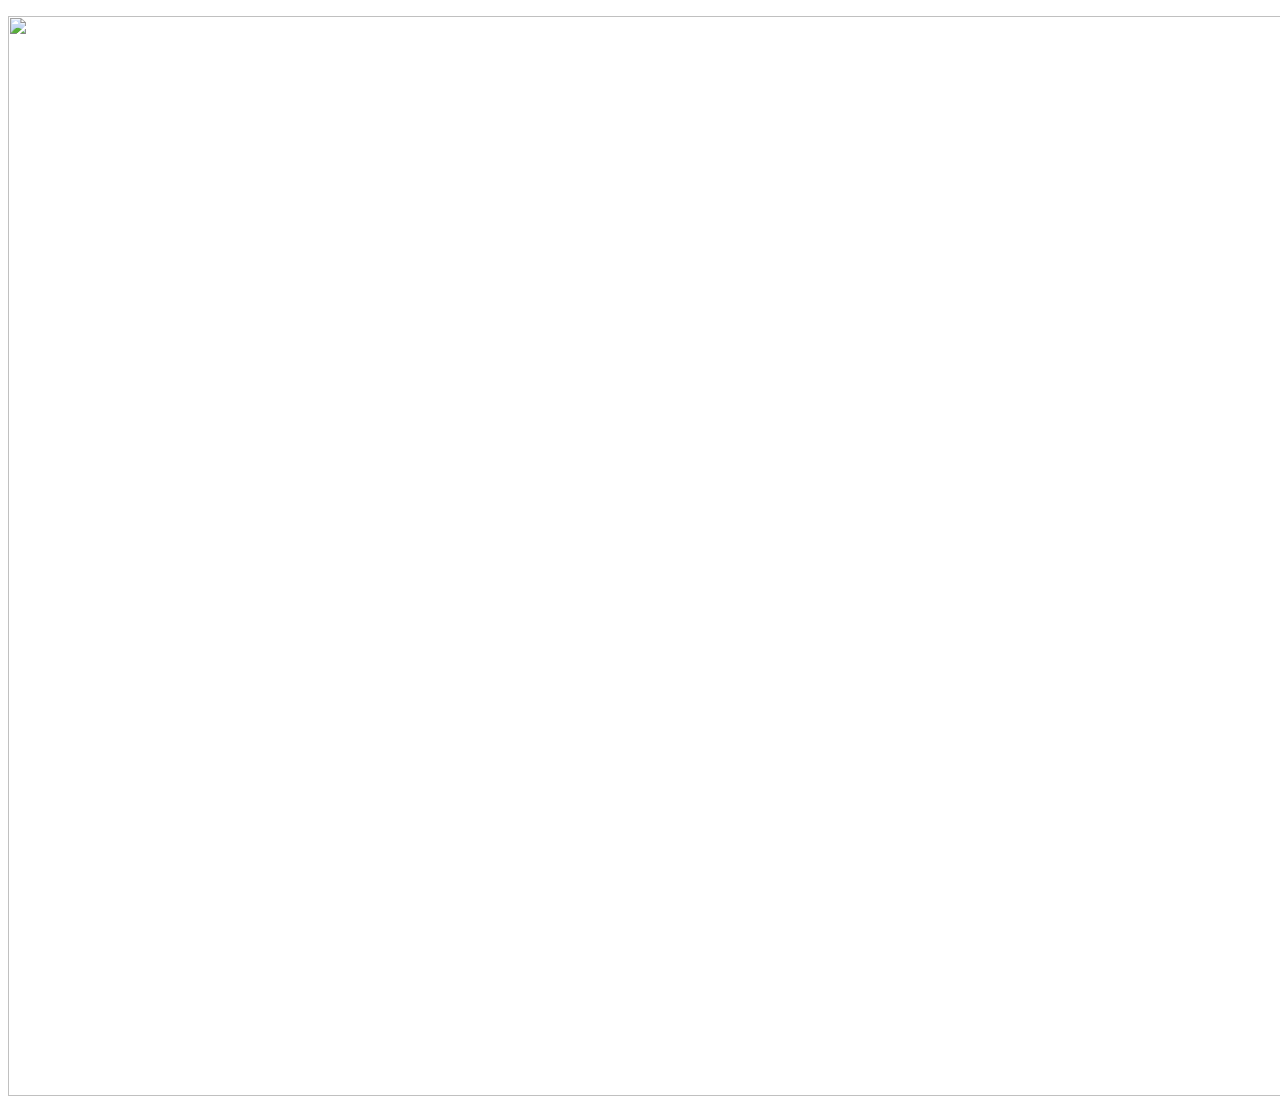
==== timeout.html @ 7aa86839 "v1" ====
<!DOCTYPE html>
<!-- This is the page that index redirects too after the song ends or whenever you decide.
You are free to delete this tho'. 
Don't mind the mess.

********************************************************************
CONTACT: Eren Gedik
********************************************************************
Github: https://github.com/erenged1k
Discord: erenged1k#0666

!-->
<html>
<head>
</style>
</head>
<body>
<div id="loading"></p><img src="img/timeout.png" style="width:1920px;height:1080px;"></p></div>
</body>
</html>
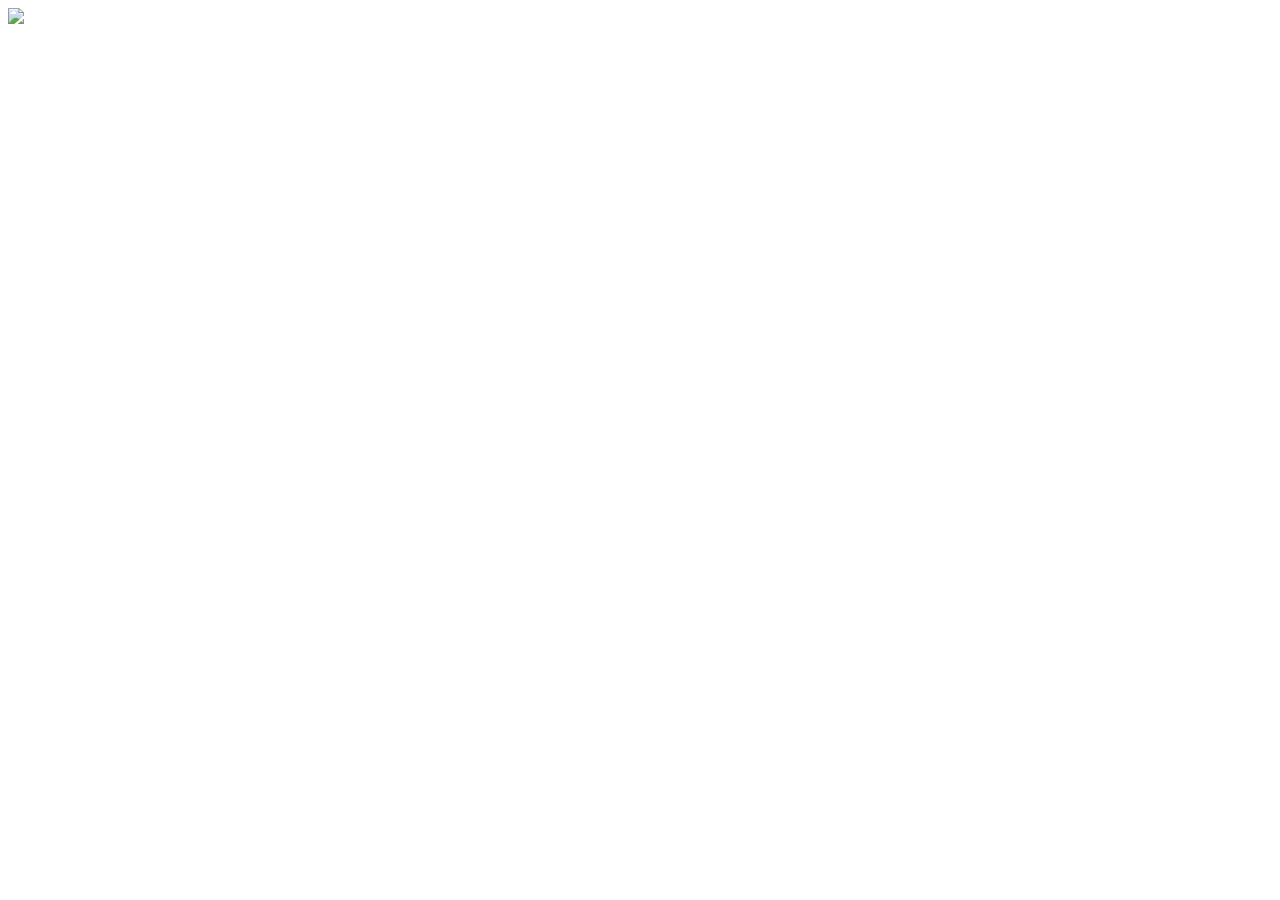
==== commit 6804317a: "Add files via upload" ====
--- a/timeout.html
+++ b/timeout.html
@@ -1,20 +1,25 @@
-<!DOCTYPE html>
-<!-- This is the page that index redirects too after the song ends or whenever you decide.
-You are free to delete this tho'. 
-Don't mind the mess.
-
-********************************************************************
-CONTACT: Eren Gedik
-********************************************************************
-Github: https://github.com/erenged1k
-Discord: erenged1k#0666
-
-!-->
-<html>
-<head>
-</style>
-</head>
-<body>
-<div id="loading"></p><img src="img/timeout.png" style="width:1920px;height:1080px;"></p></div>
-</body>
+<!DOCTYPE html>
+<!-- This is the page that index redirects too after the song ends or whenever you decide.
+You are free to delete this tho'. 
+Don't mind the mess.
+
+********************************************************************
+CONTACT: Eren Gedik
+********************************************************************
+Github: https://github.com/erenged1k
+Discord: erenged1k#3369
+
+!-->
+<html>
+<head>
+</style>
+</head>
+<body>
+<a href="#"><img src="img/timeout.png"border="0"/></a>
+<script src="js/jquery-1.11.0.min.js"></script>
+<script src="js/jquery.backstretch.min.js"></script>
+<script src="js/owl.carousel.min.js"></script>
+<script src="js/jquery.ajaxchimp.js"></script>
+<script src="js/lj-safety-first.js"></script>
+</body>
 </html>